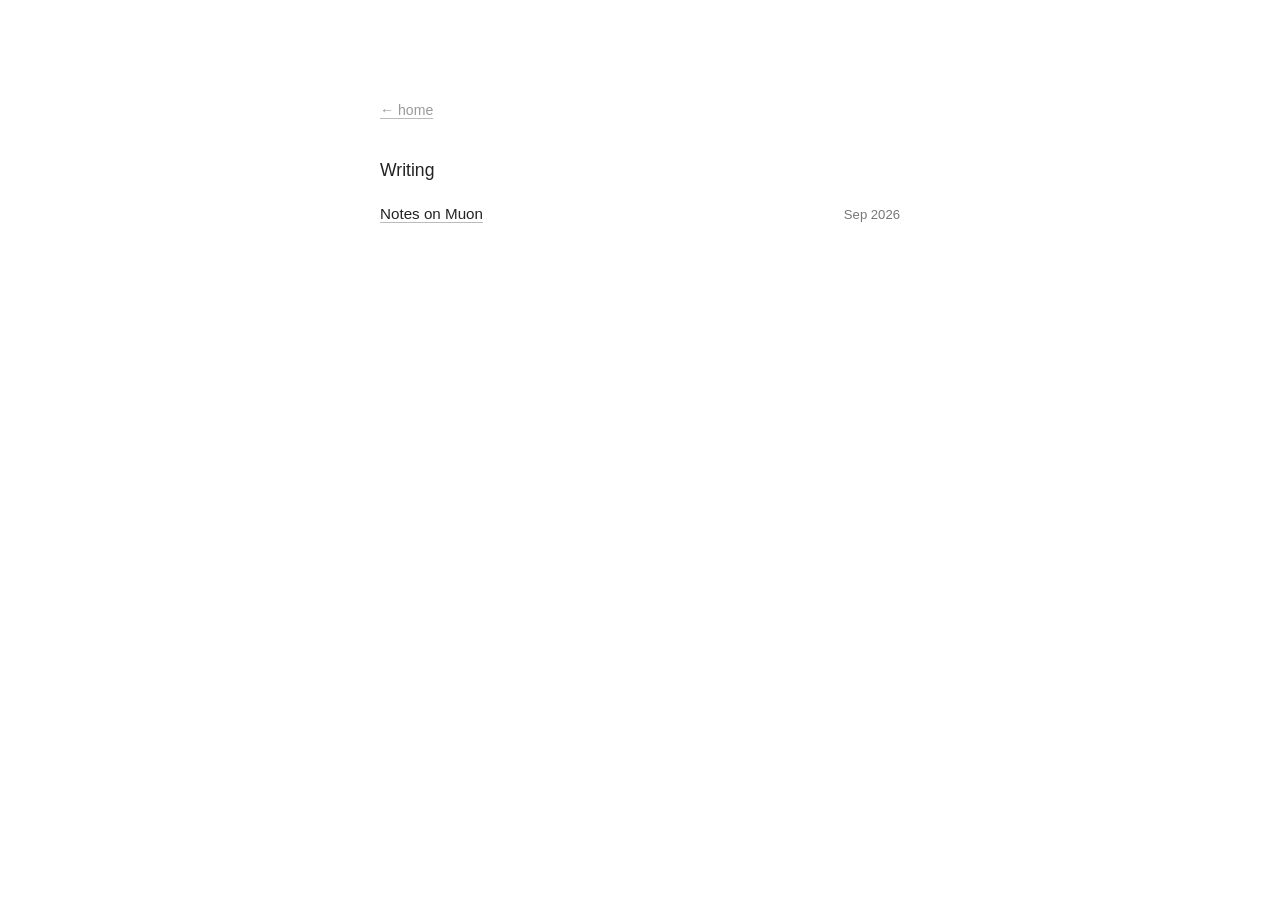
==== writing/index.html @ fba32b77 "initial commit" ====
<!doctype html>
<html lang="en">
  <head>
    <meta charset="UTF-8" />
    <meta name="viewport" content="width=device-width, initial-scale=1.0" />
    <title>Writing · Kushal</title>
    <link rel="stylesheet" href="/style.css" />
  </head>
  <body>
    <div class="page">
      <a href="/" class="back">← home</a>
      <h2>Writing</h2>

      <ul class="post-list">
        <li>
          <a href="/writing/notes-on-muon">Notes on Muon</a>
          <span class="date">Sep 2026</span>
        </li>
      </ul>
    </div>
  </body>
</html>
---- style.css ----
*,
*::before,
*::after {
  margin: 0;
  padding: 0;
  box-sizing: border-box;
}

body {
  font-family:
    -apple-system, BlinkMacSystemFont, "Segoe UI", Roboto, Helvetica, Arial,
    sans-serif;
  background: #fff;
  color: #222;
  line-height: 1.75;
  -webkit-font-smoothing: antialiased;
  padding: 0 1.5rem;
}

::selection {
  background: #222;
  color: #fff;
}

a {
  color: inherit;
  text-decoration-color: #bbb;
  text-underline-offset: 3px;
  transition: text-decoration-color 0.15s;
}
a:hover {
  text-decoration-color: #222;
}

.page {
  max-width: 520px;
  margin: 0 auto;
  padding: 6rem 0 4rem;
}

h1 {
  font-size: 1.3rem;
  font-weight: 500;
  margin-bottom: 0.5rem;
}

p {
  color: #555;
  font-size: 0.95rem;
}

ul {
  list-style: none;
  margin: 2rem 0;
}

ul li {
  font-size: 0.95rem;
  margin-bottom: 0.4rem;
}

ul li a {
  font-weight: 500;
  color: #222;
}

ul li {
  color: #999;
}

.elsewhere {
  font-size: 0.88rem;
  color: #999;
}

.elsewhere a,
.elsewhere span {
  color: #555;
}

.spaced-out-header {
  display: flex;
  justify-content: space-between;
}

.spaced-out-header p {
  font-size: 0.82rem;
  color: #777;
  white-space: nowrap;
  margin-bottom: 1rem;
}

.inspired-by {
  font-size: small;
}

.back {
  display: inline-block;
  font-size: 0.88rem;
  color: #999;
  margin-bottom: 2rem;
}

.page h2 {
  font-size: 1.1rem;
  font-weight: 500;
  margin-bottom: 1rem;
}

.page h3 {
  font-size: 1rem;
  font-weight: 500;
  margin-top: 2rem;
  margin-bottom: 0.5rem;
}

.page .post-list {
  margin: 0;
}

.page .post-list li {
  display: flex;
  justify-content: space-between;
  align-items: baseline;
  gap: 1rem;
  margin-bottom: 0.6rem;
}

.page .post-list .date {
  font-size: 0.82rem;
  color: #777;
  white-space: nowrap;
}

.page .now-content p {
  margin-bottom: 1rem;
}

.page .project {
  margin-bottom: 1.5rem;
}

.page .project h3 {
  font-size: 0.95rem;
  font-weight: 500;
}

.page .project p {
  font-size: 0.9rem;
}

.page .project .meta {
  font-size: 0.82rem;
  color: #999;
}

.page .project .meta a {
  color: #555;
}

.page.page-wide {
  max-width: 900px;
}

.pics-header {
  max-width: 520px;
  margin-bottom: 2rem;
}

.gallery {
  column-count: 2;
  column-gap: 2rem;
  margin-top: 2rem;
}

.photo-card {
  break-inside: avoid;
  margin-bottom: 2.25rem;
  display: inline-block;
  width: 100%;
}

.photo-card img {
  display: block;
  width: 100%;
  height: auto;
  border-radius: 8px;
  background: #f4f4f5;
}

.photo-card figcaption {
  padding: 0.6rem 0.1rem 0;
}

.photo-card .photo-desc {
  font-size: 0.88rem;
  color: #666;
  line-height: 1.5;
}

@media (max-width: 680px) {
  .gallery {
    column-count: 1;
    column-gap: 0;
    margin-top: 1.5rem;
  }

  .photo-card {
    margin-bottom: 2rem;
  }
}

@media (max-width: 500px) {
  .page {
    padding: 4rem 0 3rem;
  }
}

.katex-display {
  overflow-x: auto;
  overflow-y: hidden;
  padding: 0.5rem 0;
}

pre,
pre[class*="language-"] {
  background: #f7f7f8 !important;
  border: 1px solid #e8e8ec;
  border-radius: 6px;
  padding: 1rem !important;
  margin: 1.5rem 0 !important;
  font-size: 0.85rem !important;
  line-height: 1.55 !important;
  overflow-x: auto;
}

code,
code[class*="language-"] {
  font-family:
    ui-monospace, SFMono-Regular, Menlo, Monaco, Consolas, "Liberation Mono",
    "Courier New", monospace !important;
  font-size: 0.88em;
}

p code,
li code {
  background: #f3f3f5;
  padding: 0.15rem 0.35rem;
  border-radius: 4px;
  font-size: 0.85em;
}

img,
video {
  max-width: 100%;
  height: auto;
}

.page > img,
.page > video {
  display: block;
  width: 100%;
  margin: 1.5rem 0;
  border-radius: 6px;
}
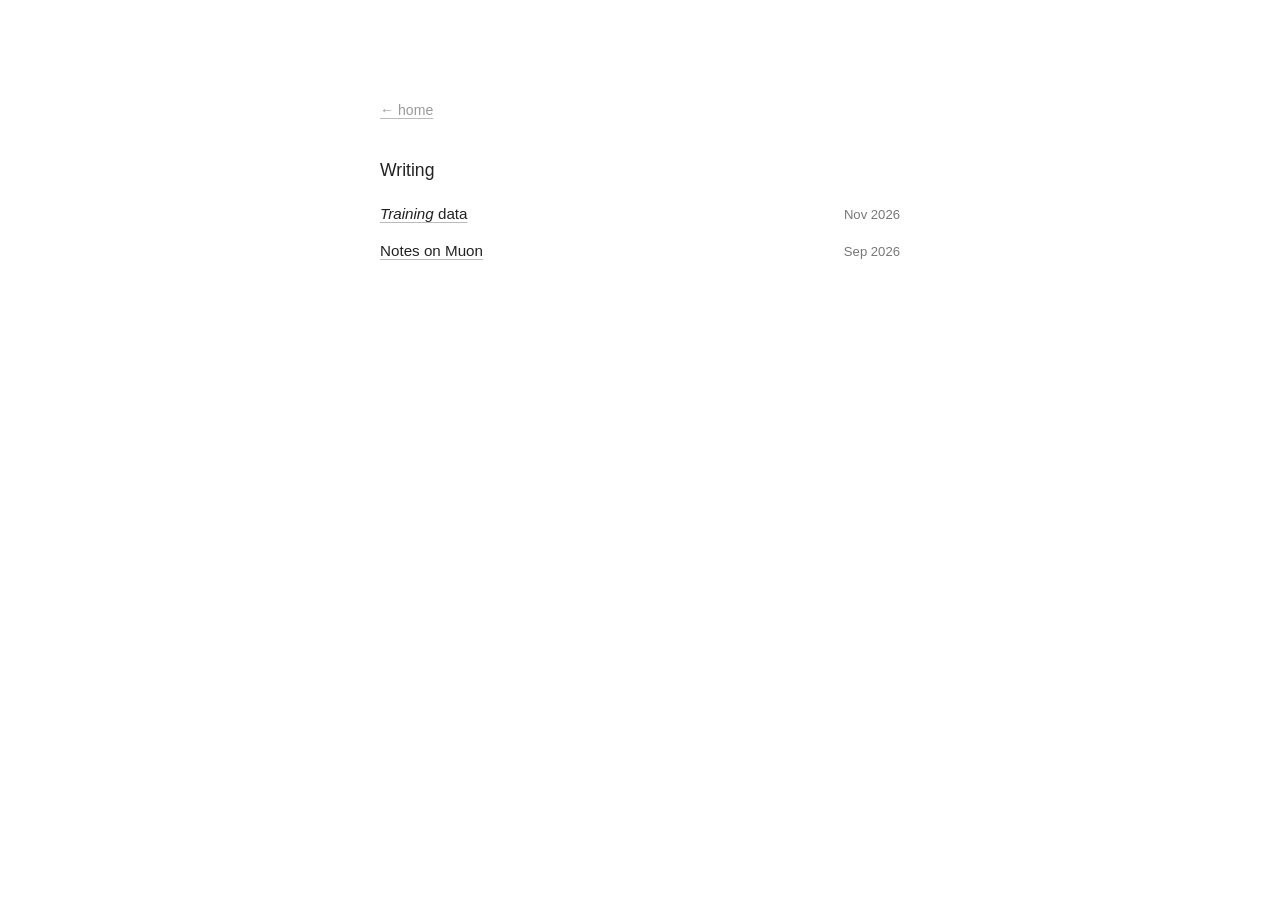
==== commit 0fd2fa92: "new blog on dataset distillation" ====
--- a/writing/index.html
+++ b/writing/index.html
@@ -13,6 +13,10 @@
 
       <ul class="post-list">
         <li>
+          <a href="/writing/training-data"><i>Training</i> data</a>
+          <span class="date">Nov 2026</span>
+        </li>
+        <li>
           <a href="/writing/notes-on-muon">Notes on Muon</a>
           <span class="date">Sep 2026</span>
         </li>
--- a/style.css
+++ b/style.css
@@ -81,6 +81,8 @@
 .spaced-out-header {
   display: flex;
   justify-content: space-between;
+  align-items: baseline;
+  gap: 1rem;
 }
 
 .spaced-out-header p {
@@ -130,6 +132,195 @@
   font-size: 0.82rem;
   color: #777;
   white-space: nowrap;
+}
+
+.accuracy-table-layout {
+  --table-label-height: 2em;
+  margin: 1rem 0;
+  font-size: clamp(0.75rem, 3.75vw, 0.95rem);
+  line-height: 1.5;
+}
+
+.baseline-table-layout {
+  display: grid;
+  grid-template-columns: auto minmax(0, 1fr);
+  align-items: center;
+  column-gap: 0.625rem;
+}
+
+.baseline-table-axis {
+  margin-top: var(--table-label-height);
+  writing-mode: vertical-rl;
+  transform: rotate(180deg);
+  white-space: nowrap;
+}
+
+.accuracy-table {
+  width: 100%;
+  border-collapse: collapse;
+  border-block: 1px solid #d8d8d8;
+  table-layout: fixed;
+  font-variant-numeric: tabular-nums;
+  text-align: center;
+}
+
+.accuracy-table caption {
+  height: var(--table-label-height);
+  text-align: center;
+}
+
+.accuracy-table tbody th,
+.accuracy-table tbody td {
+  padding: 0.3125rem 0;
+}
+
+.baseline-table-axis,
+.accuracy-table caption,
+.accuracy-table th {
+  color: #555;
+  font-weight: 400;
+}
+
+.accuracy-table thead {
+  border-bottom: 1px solid #e7e7e7;
+}
+
+.accuracy-table thead th {
+  height: var(--table-label-height);
+}
+
+.baseline-table-layout .accuracy-table thead th:first-child {
+  width: 2em;
+}
+
+.accuracy-table tfoot {
+  border-top: 1px solid #e7e7e7;
+  color: #555;
+}
+
+.accuracy-table tfoot tr {
+  height: var(--table-label-height);
+}
+
+.accuracy-table tfoot td {
+  font-size: 0.85em;
+}
+
+.accuracy-table tfoot .katex {
+  font-size: 1em;
+}
+
+.synthetic-image-gallery {
+  display: grid;
+  gap: 1rem;
+  margin-top: 1rem;
+}
+
+.synthetic-image-gallery img {
+  display: block;
+  width: 100%;
+  image-rendering: pixelated;
+}
+
+.synthetic-image-gallery figcaption {
+  margin-top: 0.25rem;
+  color: #555;
+  font-size: 0.82rem;
+}
+
+.mnist-sweep {
+  --sweep-accent: #4f8bc6;
+  margin: 0.75rem 0 1rem;
+}
+
+.mnist-sweep figcaption {
+  color: #222;
+  font-size: 0.88rem;
+  font-weight: 500;
+}
+
+.mnist-sweep svg {
+  display: block;
+  width: 100%;
+  color: #555;
+  font-size: 0.75rem;
+  font-variant-numeric: tabular-nums;
+}
+
+.mnist-sweep .sweep-grid {
+  stroke: #d8d8d8;
+}
+
+.mnist-sweep .sweep-hit {
+  color: var(--sweep-accent);
+}
+
+/*
+ * Sidenotes. Markup (inside a <p>):
+ *   <label for="sn-x" class="sidenote-number"></label><input type="checkbox"
+ *   id="sn-x" class="margin-toggle" /><span class="sidenote">...</span>
+ * Wide screens: the note sits in the right margin. Narrow screens: tap the
+ * number to expand the note inline.
+ */
+.page {
+  counter-reset: sidenote;
+}
+
+.sidenote-number {
+  counter-increment: sidenote;
+  cursor: pointer;
+}
+
+.sidenote-number::after,
+.sidenote::before {
+  content: counter(sidenote);
+  font-size: 0.7em;
+  position: relative;
+  top: -0.5em;
+  color: #999;
+}
+
+.sidenote-number::after {
+  margin-left: 0.1em;
+}
+
+.sidenote::before {
+  margin-right: 0.35em;
+}
+
+.margin-toggle {
+  display: none;
+}
+
+.sidenote {
+  display: none;
+  font-size: 0.8rem;
+  line-height: 1.55;
+  color: #777;
+}
+
+.margin-toggle:checked + .sidenote {
+  display: block;
+  margin: 0.5rem 0;
+  padding-left: 0.75rem;
+  border-left: 2px solid #e7e7e7;
+}
+
+@media (min-width: 1100px) {
+  .sidenote-number {
+    cursor: default;
+  }
+
+  .sidenote,
+  .margin-toggle:checked + .sidenote {
+    display: block;
+    float: right;
+    clear: right;
+    width: 220px;
+    margin: 0.2rem -252px 1rem 0;
+    padding: 0;
+    border: 0;
+  }
 }
 
 .page .now-content p {
@@ -263,6 +454,3 @@
   margin: 1.5rem 0;
   border-radius: 6px;
 }
-
-
-
